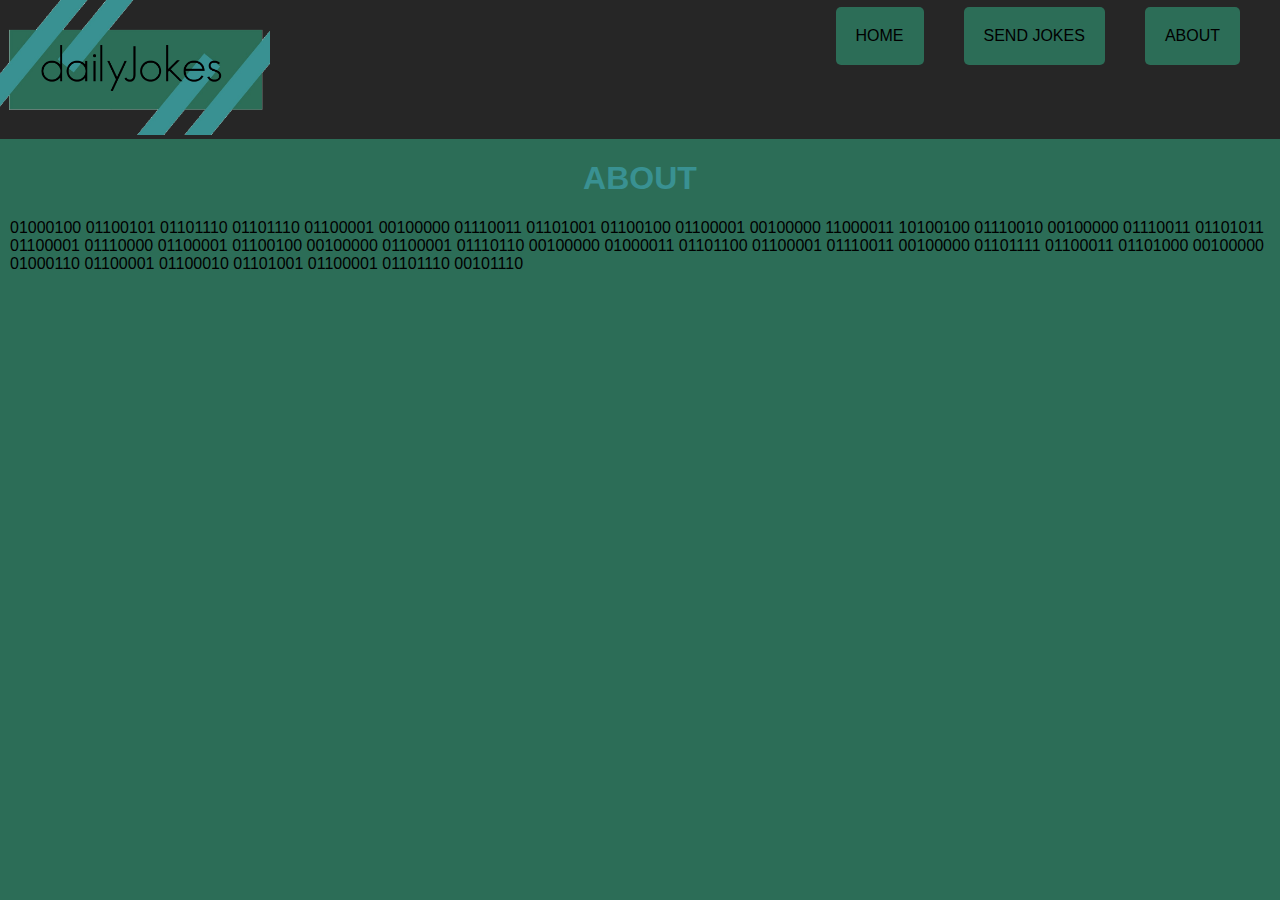
==== about.html @ 5e74614a "Second" ====
<html>
	<head>
		<link rel="stylesheet" type="text/css" href="main.css">
		<title>dailyJokes</title>
	</head>
	<body>
		<header>
			<img height="15%" src="logo.png">
			<ul>	
				<li><a clas="active" href="about.html">ABOUT</a></li>
				<li><a href="send.html">SEND JOKES</a></li>
				<li><a href="index.html">HOME</a></li>
			</ul>
		</header>
		<script src="snowstorm.js"></script>
		<h1>ABOUT</h1>
		<p>01000100 01100101 01101110 01101110 01100001 00100000 01110011 01101001 01100100 01100001 00100000 11000011 10100100 01110010 00100000 01110011 01101011 01100001 01110000 01100001 01100100 00100000 01100001 01110110 00100000 01000011 01101100 01100001 01110011 00100000 01101111 01100011 01101000 00100000 01000110 01100001 01100010 01101001 01100001 01101110 00101110</p>
	</body>
<html>
---- main.css ----
body {
	margin: 0px;
	font-family: "Arial";
	background-color: #2c6d57;
}

header {
	background-color: #262626;
}

ul li {
	color: #4d004d;
	display: inline;
}

ul {
	display: inline; 
}

a {
	margin: 7px 40px 0px 0px;
	vertical-align: middle;
	text-decoration: none;
	background-color: #2c6d57;
	padding: 20;
	border-radius: 5px;
	float: right;
}

a:link {
	color: 00000;
}

a:visited {
	color: 00000;
}

a:hover {
	color: #399192;
}

.active {
	color: #2c6d57;
}

h1 {
	text-align: center;
	color: #399192;
}

p {
	margin: 10px;
}
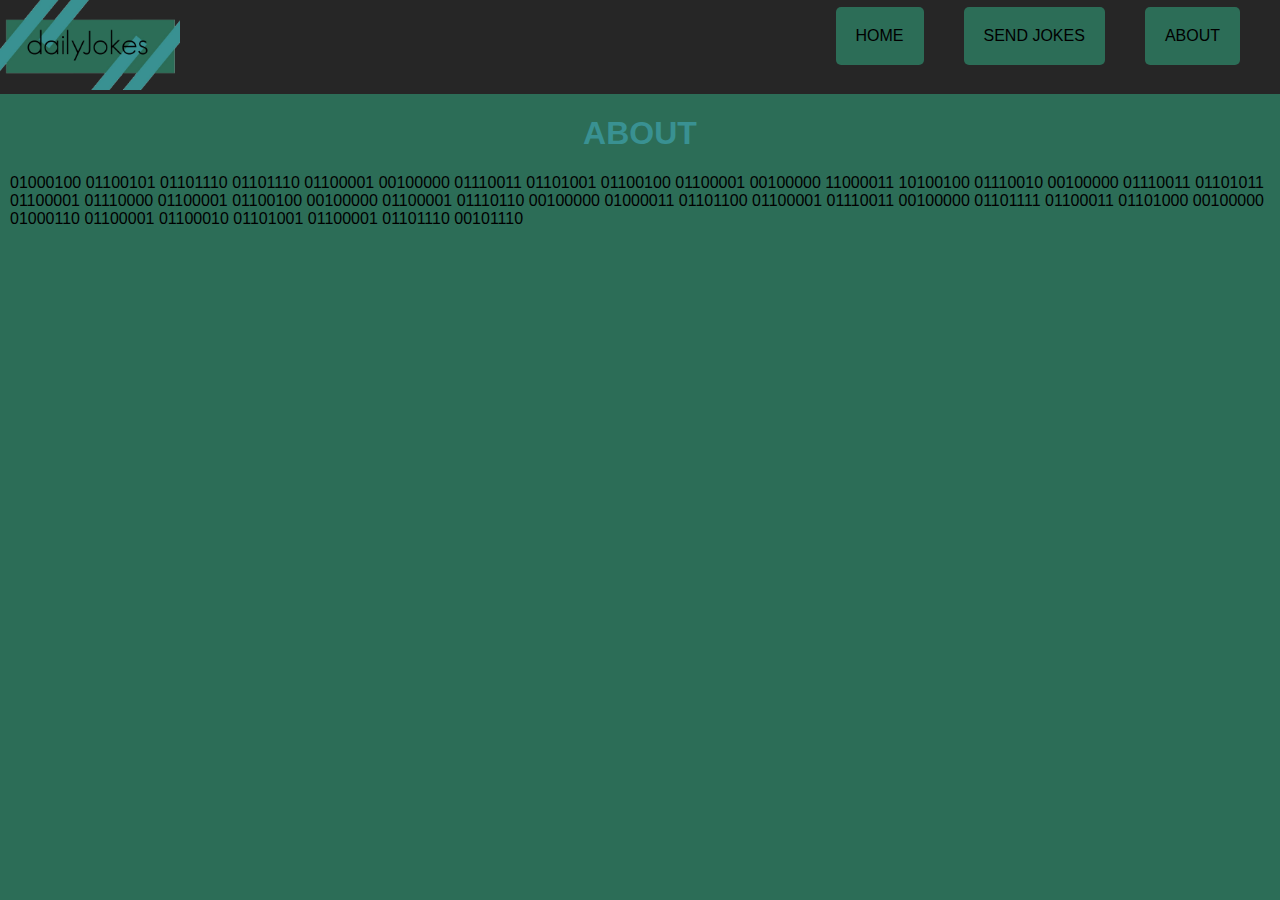
==== commit fc8fc85a: "Third" ====
--- a/about.html
+++ b/about.html
@@ -5,7 +5,7 @@
 	</head>
 	<body>
 		<header>
-			<img height="15%" src="logo.png">
+			<img height="10%" src="logo.png">
 			<ul>	
 				<li><a clas="active" href="about.html">ABOUT</a></li>
 				<li><a href="send.html">SEND JOKES</a></li>
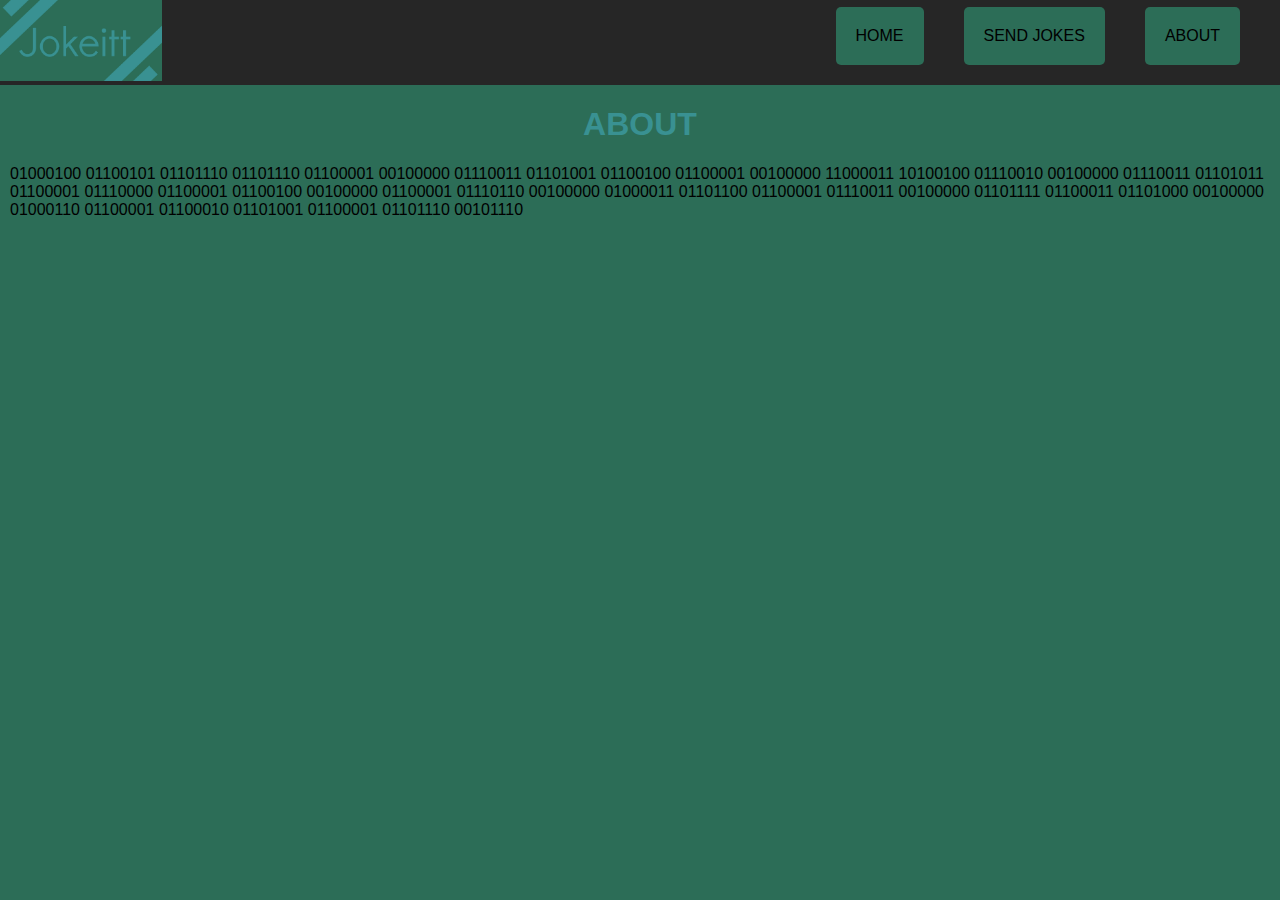
==== commit b82ec44c: "Logo" ====
--- a/about.html
+++ b/about.html
@@ -5,7 +5,7 @@
 	</head>
 	<body>
 		<header>
-			<img height="10%" src="logo.png">
+			<img height="9%" src="logo.jpg">
 			<ul>	
 				<li><a clas="active" href="about.html">ABOUT</a></li>
 				<li><a href="send.html">SEND JOKES</a></li>
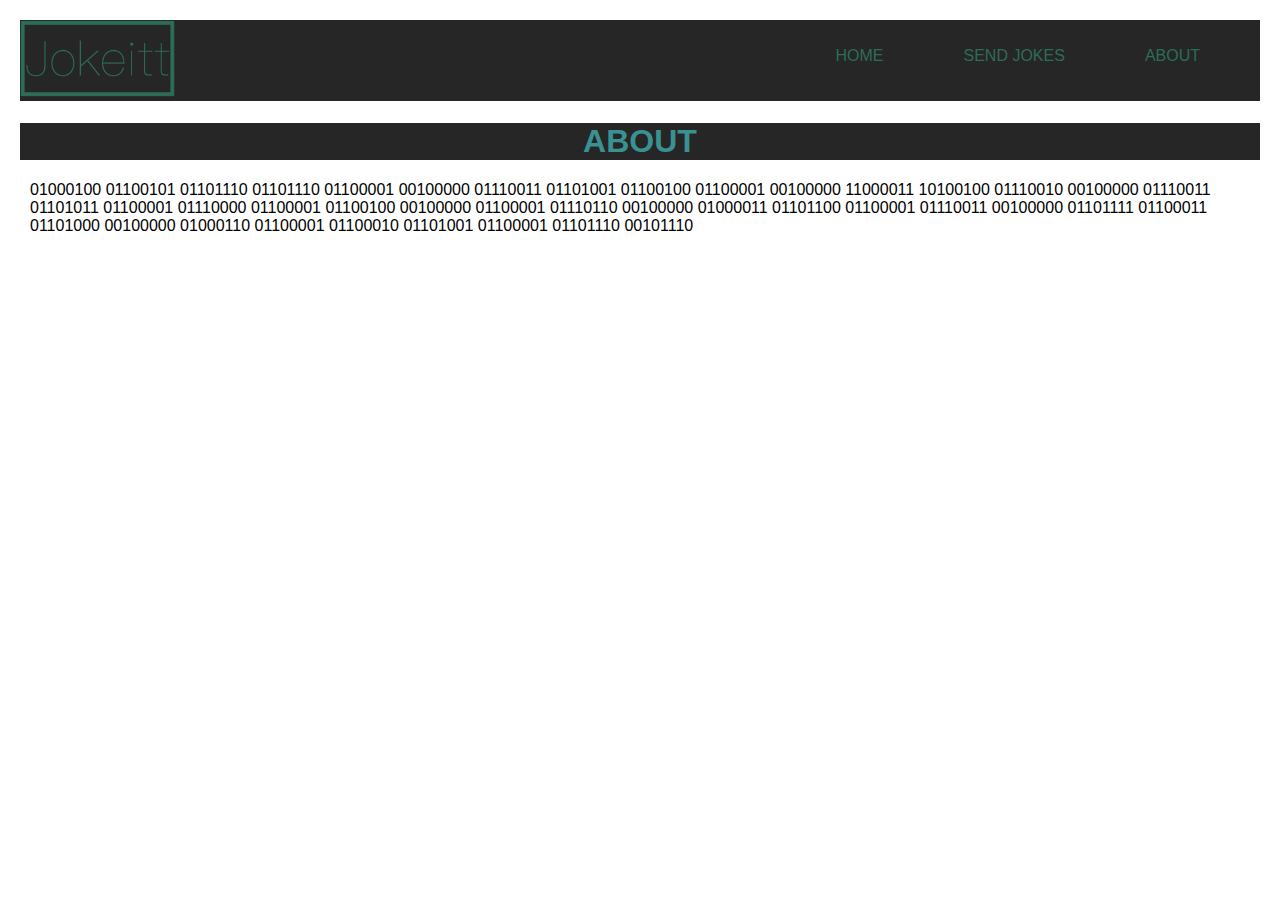
==== commit d0c4f877: "isf" ====
--- a/about.html
+++ b/about.html
@@ -1,18 +1,17 @@
 <html>
 	<head>
 		<link rel="stylesheet" type="text/css" href="main.css">
-		<title>dailyJokes</title>
+		<title>Jokeitt</title>
 	</head>
 	<body>
 		<header>
-			<img height="9%" src="logo.jpg">
+			<img height="9%" src="Jokeitt.png">
 			<ul>	
 				<li><a clas="active" href="about.html">ABOUT</a></li>
 				<li><a href="send.html">SEND JOKES</a></li>
 				<li><a href="index.html">HOME</a></li>
 			</ul>
 		</header>
-		<script src="snowstorm.js"></script>
 		<h1>ABOUT</h1>
 		<p>01000100 01100101 01101110 01101110 01100001 00100000 01110011 01101001 01100100 01100001 00100000 11000011 10100100 01110010 00100000 01110011 01101011 01100001 01110000 01100001 01100100 00100000 01100001 01110110 00100000 01000011 01101100 01100001 01110011 00100000 01101111 01100011 01101000 00100000 01000110 01100001 01100010 01101001 01100001 01101110 00101110</p>
 	</body>
--- a/main.css
+++ b/main.css
@@ -1,7 +1,7 @@
 body {
-	margin: 0px;
+	margin: 20px;
 	font-family: "Arial";
-	background-color: #2c6d57;
+	background-color: #ffffff;
 }
 
 header {
@@ -21,18 +21,16 @@
 	margin: 7px 40px 0px 0px;
 	vertical-align: middle;
 	text-decoration: none;
-	background-color: #2c6d57;
-	padding: 20;
-	border-radius: 5px;
+	padding: 20px;
 	float: right;
 }
 
 a:link {
-	color: 00000;
+	color: #2c6d57;
 }
 
 a:visited {
-	color: 00000;
+	color: #2c6d57;
 }
 
 a:hover {
@@ -46,6 +44,7 @@
 h1 {
 	text-align: center;
 	color: #399192;
+	background-color: #262626;
 }
 
 p {
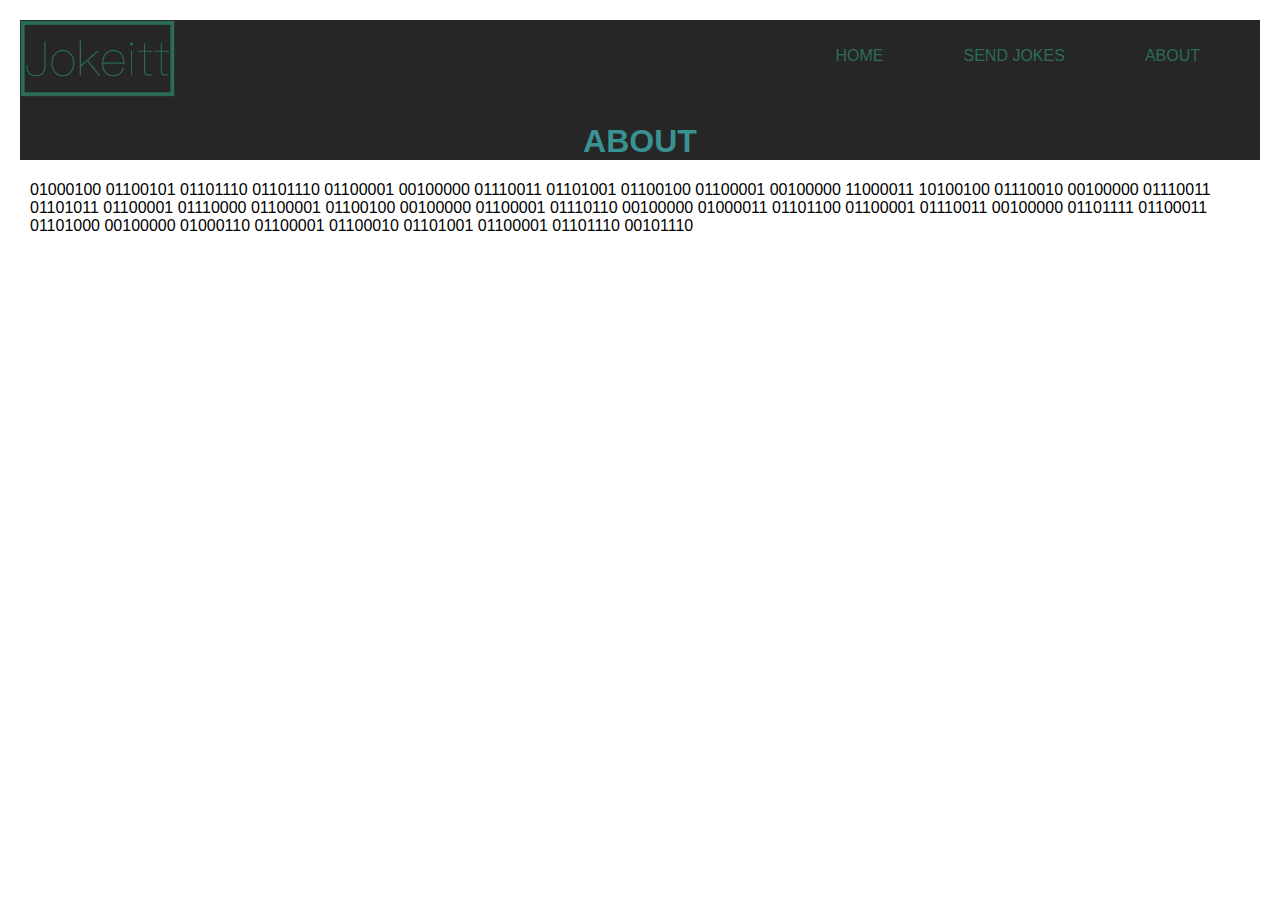
==== commit 6b4d832a: "sdfsdf" ====
--- a/about.html
+++ b/about.html
@@ -10,9 +10,9 @@
 				<li><a clas="active" href="about.html">ABOUT</a></li>
 				<li><a href="send.html">SEND JOKES</a></li>
 				<li><a href="index.html">HOME</a></li>
+				<h1>ABOUT</h1>
 			</ul>
 		</header>
-		<h1>ABOUT</h1>
 		<p>01000100 01100101 01101110 01101110 01100001 00100000 01110011 01101001 01100100 01100001 00100000 11000011 10100100 01110010 00100000 01110011 01101011 01100001 01110000 01100001 01100100 00100000 01100001 01110110 00100000 01000011 01101100 01100001 01110011 00100000 01101111 01100011 01101000 00100000 01000110 01100001 01100010 01101001 01100001 01101110 00101110</p>
 	</body>
 <html>
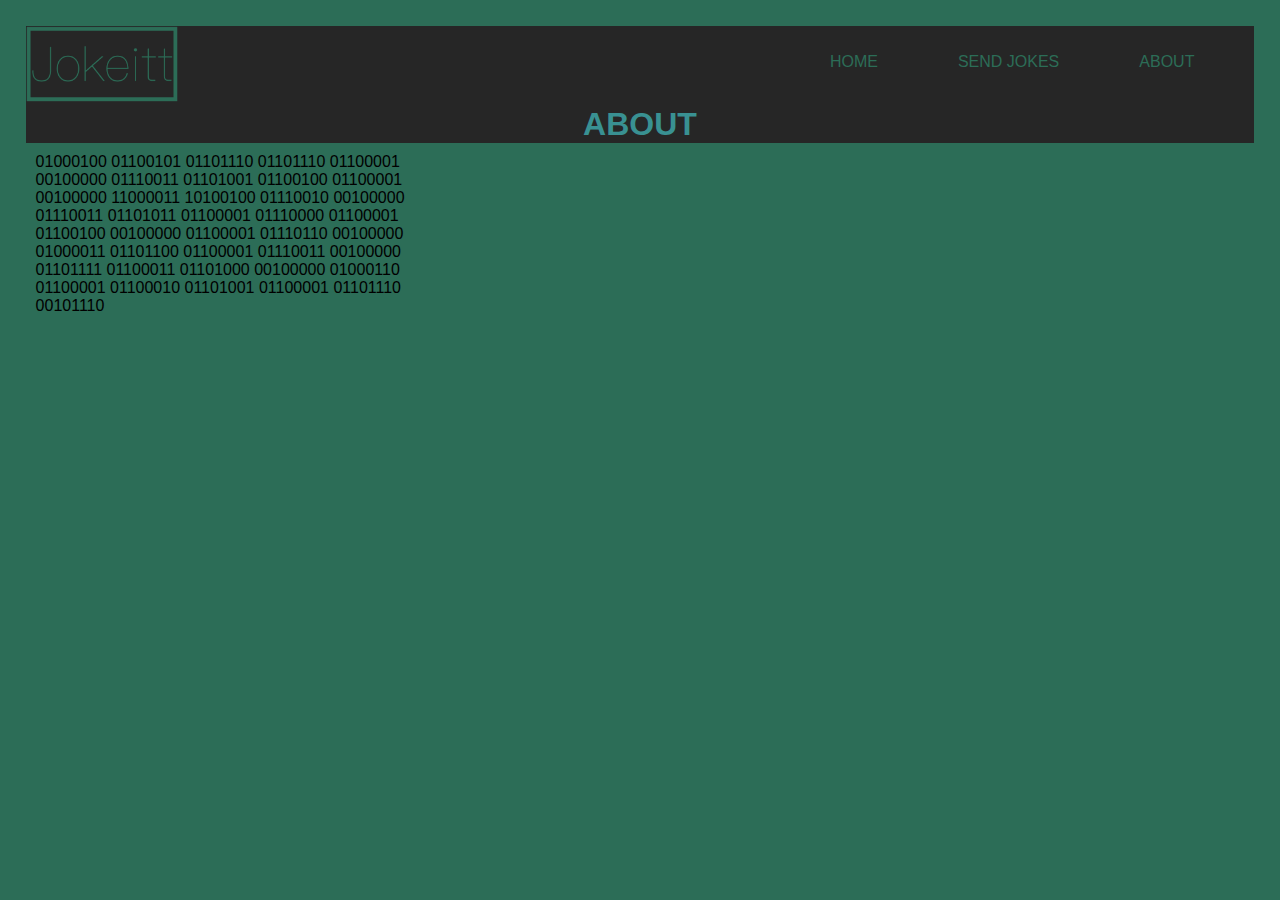
==== commit 884144c5: "nmbkjnm.,-" ====
--- a/about.html
+++ b/about.html
@@ -13,6 +13,8 @@
 				<h1>ABOUT</h1>
 			</ul>
 		</header>
+		<div class="binary">
 		<p>01000100 01100101 01101110 01101110 01100001 00100000 01110011 01101001 01100100 01100001 00100000 11000011 10100100 01110010 00100000 01110011 01101011 01100001 01110000 01100001 01100100 00100000 01100001 01110110 00100000 01000011 01101100 01100001 01110011 00100000 01101111 01100011 01101000 00100000 01000110 01100001 01100010 01101001 01100001 01101110 00101110</p>
+		</div>
 	</body>
 <html>
--- a/main.css
+++ b/main.css
@@ -1,7 +1,7 @@
 body {
-	margin: 20px;
+	margin: 2%;
 	font-family: "Arial";
-	background-color: #ffffff;
+	background-color: #2c6d57;
 }
 
 header {
@@ -45,8 +45,13 @@
 	text-align: center;
 	color: #399192;
 	background-color: #262626;
+	margin: 0px;
 }
 
 p {
 	margin: 10px;
+}
+
+.binary {
+	width: 33%;
 }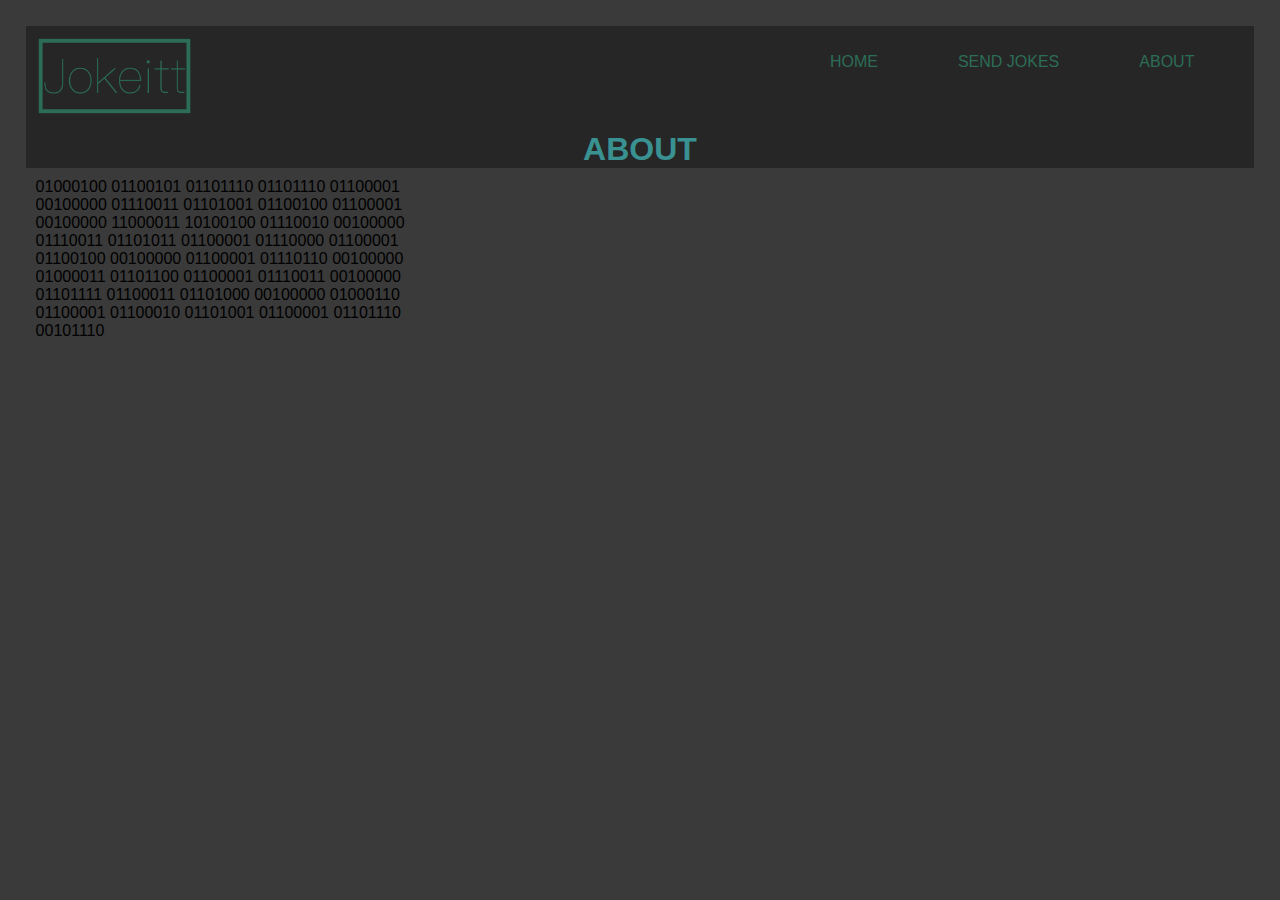
==== commit 3182181b: "xcghvbn" ====
--- a/about.html
+++ b/about.html
@@ -5,7 +5,7 @@
 	</head>
 	<body>
 		<header>
-			<img height="9%" src="Jokeitt.png">
+			<img class="logo" height="9%" src="Jokeitt.png">
 			<ul>	
 				<li><a clas="active" href="about.html">ABOUT</a></li>
 				<li><a href="send.html">SEND JOKES</a></li>
--- a/main.css
+++ b/main.css
@@ -1,7 +1,7 @@
 body {
 	margin: 2%;
 	font-family: "Arial";
-	background-color: #2c6d57;
+	background-color: #3a3a3a;
 }
 
 header {
@@ -54,4 +54,8 @@
 
 .binary {
 	width: 33%;
+}
+
+.logo {
+	margin: 1%;
 }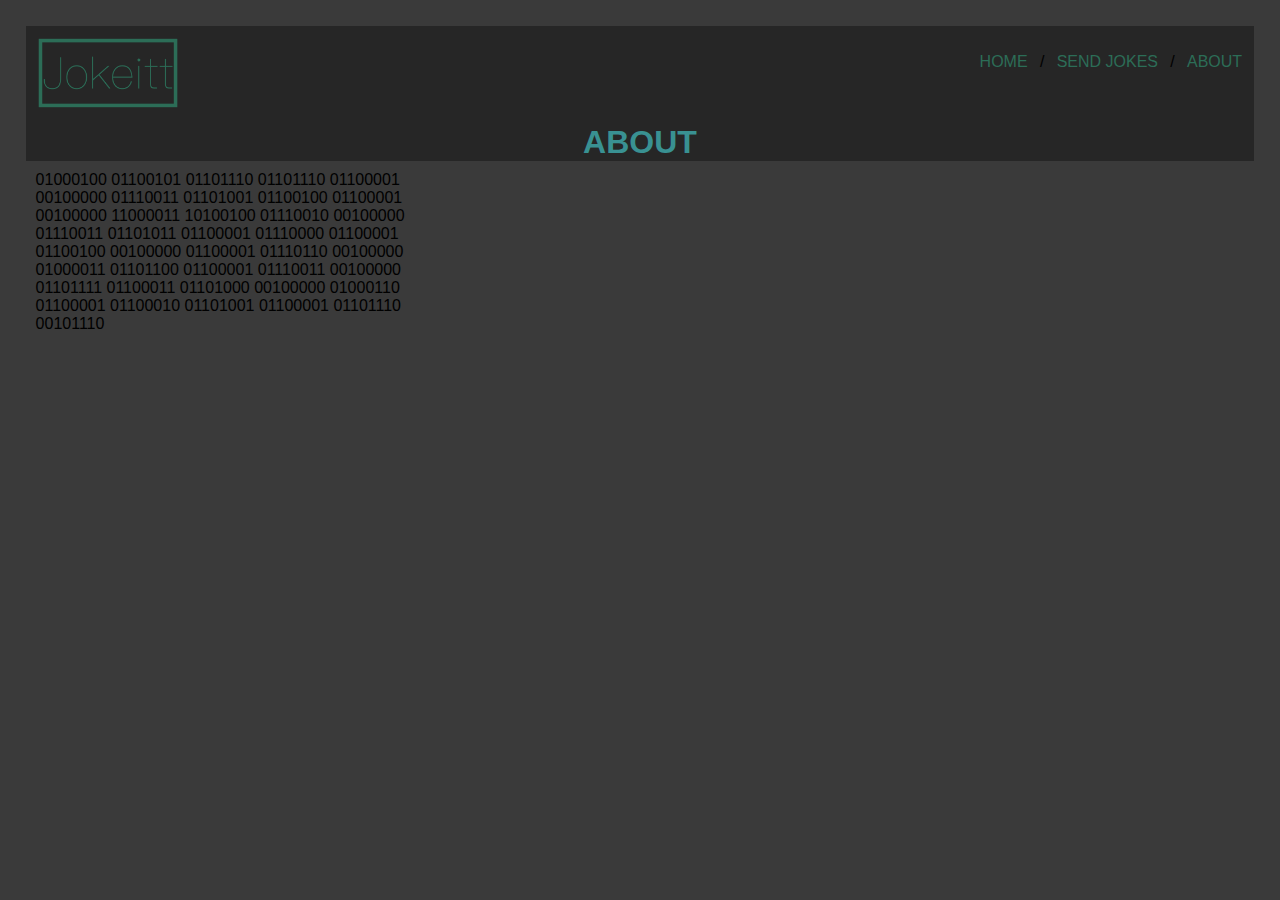
==== commit d96df521: "v bjnm" ====
--- a/about.html
+++ b/about.html
@@ -5,16 +5,18 @@
 	</head>
 	<body>
 		<header>
-			<img class="logo" height="9%" src="Jokeitt.png">
+			<img class="logo" height="70px" src="Jokeitt.png">
 			<ul>	
 				<li><a clas="active" href="about.html">ABOUT</a></li>
+				<p class="space">/</p>
 				<li><a href="send.html">SEND JOKES</a></li>
+				<p class="space">/</p>
 				<li><a href="index.html">HOME</a></li>
 				<h1>ABOUT</h1>
 			</ul>
 		</header>
 		<div class="binary">
-		<p>01000100 01100101 01101110 01101110 01100001 00100000 01110011 01101001 01100100 01100001 00100000 11000011 10100100 01110010 00100000 01110011 01101011 01100001 01110000 01100001 01100100 00100000 01100001 01110110 00100000 01000011 01101100 01100001 01110011 00100000 01101111 01100011 01101000 00100000 01000110 01100001 01100010 01101001 01100001 01101110 00101110</p>
+		<p class="bin">01000100 01100101 01101110 01101110 01100001 00100000 01110011 01101001 01100100 01100001 00100000 11000011 10100100 01110010 00100000 01110011 01101011 01100001 01110000 01100001 01100100 00100000 01100001 01110110 00100000 01000011 01101100 01100001 01110011 00100000 01101111 01100011 01101000 00100000 01000110 01100001 01100010 01101001 01100001 01101110 00101110</p>
 		</div>
 	</body>
 <html>
--- a/main.css
+++ b/main.css
@@ -18,10 +18,10 @@
 }
 
 a {
-	margin: 7px 40px 0px 0px;
+	margin-top: 27px;
+	margin-right: 1%;
 	vertical-align: middle;
 	text-decoration: none;
-	padding: 20px;
 	float: right;
 }
 
@@ -48,7 +48,7 @@
 	margin: 0px;
 }
 
-p {
+.bin {
 	margin: 10px;
 }
 
@@ -58,4 +58,16 @@
 
 .logo {
 	margin: 1%;
+}
+
+.joke {
+	text-align: center;
+}
+
+.space {
+	margin-top: 27px;
+	margin-right: 1%;
+	display: inline;
+	float: right;
+	vertical-align: middle;
 }